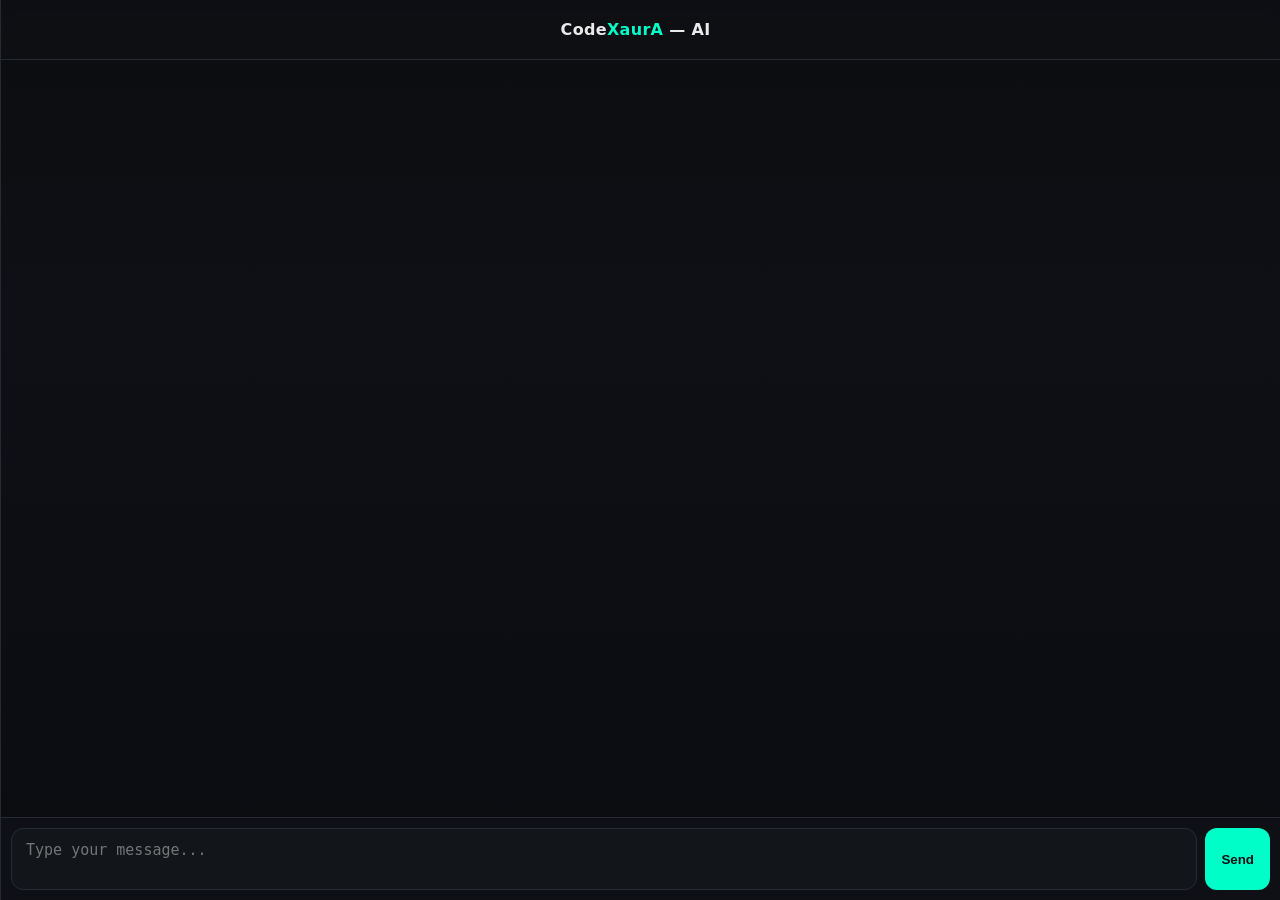
==== index.html @ 181bd686 "Add files via upload" ====
<!DOCTYPE html>
<html lang="en">
<head>
  <meta charset="UTF-8">
  <meta name="viewport" content="width=device-width, initial-scale=1.0">
  <meta name="google-site-verification" content="tPLMObaC3EgIjoJex4M1o9yWQDS1m8g8y-Wx5vYNN8E" />
  <meta name="description" content="CodeXaurA is a powerful AI chat assistant for developers. Get instant help with coding questions, debug issues, and explore new concepts with an intelligent">
  <meta name="keywords" content="AI chat, coding assistant, AI chatbot, developer tool, code help, programming questions, CodeXaurA, chatbot, AI for developers">
  <meta name="author" content="Your Name or Company Name">

  <meta property="og:title" content="CodeXaurA — The AI Coding Assistant">
  <meta property="og:description" content="Get instant help with coding questions, debug issues, and explore new concepts with an intelligent AI chatbot.">
  <meta property="og:type" content="website">
  <meta property="og:url" content="https://voltnexis.github.io/codexaura">
  <meta property="og:image" content="https://voltnexis.github.io/codexaura/social-preview.png"> <meta name="twitter:card" content="summary_large_image">
  <meta name="twitter:site" content="@yourtwitterhandle">
  <meta name="twitter:title" content="CodeXaurA — The AI Coding Assistant">
  <meta name="twitter:description" content="Get instant help with coding questions, debug issues, and explore new concepts with an intelligent AI chatbot.">
  <meta name="twitter:image" content="https://voltnexis.github.io/codexaura/social-preview.png">
  <title>CodeXaurA - AI Coder</title>
  <link rel="stylesheet" href="style.css">
  <script src="https://cdnjs.cloudflare.com/ajax/libs/highlight.js/11.9.0/highlight.min.js"></script>
  <script src="https://cdnjs.cloudflare.com/ajax/libs/highlight.js/11.9.0/languages/javascript.min.js"></script>
  <script src="https://cdnjs.cloudflare.com/ajax/libs/highlight.js/11.9.0/languages/python.min.js"></script>
  <script src="https://cdnjs.cloudflare.com/ajax/libs/highlight.js/11.9.0/languages/java.min.js"></script>
  <script src="https://cdnjs.cloudflare.com/ajax/libs/highlight.js/11.9.0/languages/cpp.min.js"></script>
  <script src="https://cdnjs.cloudflare.com/ajax/libs/highlight.js/11.9.0/languages/csharp.min.js"></script>
  <script src="https://cdnjs.cloudflare.com/ajax/libs/highlight.js/11.9.0/languages/php.min.js"></script>
  <script src="https://cdnjs.cloudflare.com/ajax/libs/highlight.js/11.9.0/languages/go.min.js"></script>
  <script src="https://cdnjs.cloudflare.com/ajax/libs/highlight.js/11.9.0/languages/rust.min.js"></script>
  <script src="https://cdnjs.cloudflare.com/ajax/libs/highlight.js/11.9.0/languages/typescript.min.js"></script>
  <script src="https://cdnjs.cloudflare.com/ajax/libs/highlight.js/11.9.0/languages/sql.min.js"></script>
  <script src="https://cdn.jsdelivr.net/npm/@supabase/supabase-js@2"></script>
</head>
<body>
  <h1 class="hidden">ameeen </h1>
<div class="container">
  <!-- Sidebar -->
  <aside class="sidebar" id="sidebar">
    <div class="top">
      <button onclick="window.newChat()">+ New Chat</button>
    </div>
    <h3>Your Chats</h3>
    <ul id="chatList"></ul>
    <div id="sidebarActions" class="sidebar-actions">
      <!-- Settings and Logout will be dynamically loaded here -->
      <div class="sidebar-footer" onclick="window.goToSettings()">
        <span>⚙️</span><span>Settings</span>
      </div>
    </div>
  </aside>

  <!-- Main -->
  <main class="main">
    <header class="header">
      <button id="menuBtn" class="menu-btn" onclick="window.toggleSidebar()">☰</button>
      <div class="brand">Code<span>XaurA</span> — AI</div>
      <div class="user-actions" id="userArea">
        <!-- User actions content will be dynamically loaded here -->
      </div>
    </header>
    <section id="chat"></section>
    <div class="input-area">
      <textarea id="userInput" placeholder="Type your message..."></textarea>
      <button class="send-btn" onclick="window.sendMessage()">Send</button>
    </div>
  </main>
</div>

<div id="overlay" onclick="window.toggleSidebar()"></div>

<!-- Auth Popup -->
<div id="authPopup">
  <div class="popup-content">
    <button class="close-btn" onclick="window.skipAuth()">✖</button>
    <div class="popup-title">Login/Sign up</div>
    <div class="auth-row">
      <button id="googleBtn" onclick="window.googleLogin()">
        <img src="https://www.gstatic.com/firebasejs/ui/2.0.0/images/auth/google.svg" alt="G">
        Sign IN with Google
      </button>
      <button id="googleBtn" onclick="window.googleLogin()">
        <img src="https://www.gstatic.com/firebasejs/ui/2.0.0/images/auth/google.svg" alt="G">
        Sign UP with Google
      </button>
    </div>
  </div>
</div>

<!-- Message Popup (for alerts/confirmations) -->
<div id="messagePopup">
    <div class="popup-content">
        <h3 id="messagePopupTitle" class="popup-title"></h3>
        <p id="messagePopupContent" style="text-align: center; color: var(--text-primary); margin-bottom: 20px;"></p>
        <div style="display: flex; justify-content: center; gap: 10px;">
            <button id="messagePopupConfirm" class="action-btn" style="display: none;">Confirm</button>
            <button id="messagePopupClose" class="ghost-btn action-btn">OK</button>
        </div>
    </div>
</div>

<script type="module">
/************ CONFIG ************/
const supabase = window.supabase.createClient(
  "https://tfmwzeiznhfbjbhfchiu.supabase.co",
  "eyJhbGciOiJIUzI1NiIsInR5cCI6IkpXVCJ9.eyJpc3MiOiJzdXBhYmFzZSIsInJlZiI6InRmbXd6ZWl6bmhmYmpiaGZjaGl1Iiwicm9sZSI6ImFub24iLCJpYXQiOjE3NTUzNjQyOTUsImV4cCI6MjA3MDk0MDI5NX0.cuYHdMjqkSMIn31oClhDh1_BhBfTXLKKX_KHqQI-3nU"
);

/************ ELEMENTS ************/
const chatEl = document.getElementById("chat");
const userInput = document.getElementById("userInput");
const authPopup = document.getElementById("authPopup");
const userArea = document.getElementById("userArea");
const menuBtn = document.getElementById("menuBtn");
const sidebar = document.getElementById("sidebar");
const chatListEl = document.getElementById("chatList");
const overlay = document.getElementById("overlay");
const messagePopup = document.getElementById("messagePopup");
const messagePopupTitle = document.getElementById("messagePopupTitle");
const messagePopupContent = document.getElementById("messagePopupContent");
const messagePopupConfirm = document.getElementById("messagePopupConfirm");
const messagePopupClose = document.getElementById("messagePopupClose");
const sidebarActionsEl = document.getElementById("sidebarActions");


/************ STATE ************/
let currentUser = null;
let currentChatId = null;
let isIncognito = false; // New state for incognito mode

/************ HELPERS ************/
// Replaces alert() with a custom modal
function showMessage(title, content, isConfirm = false) {
    messagePopupTitle.innerText = title;
    messagePopupContent.innerText = content;
    messagePopupConfirm.style.display = isConfirm ? 'block' : 'none';
    messagePopup.style.display = 'flex';

    return new Promise(resolve => {
        messagePopupConfirm.onclick = () => {
            messagePopup.style.display = 'none';
            resolve(true);
        };
        messagePopupClose.onclick = () => {
            messagePopup.style.display = 'none';
            resolve(false);
        };
    });
}

// Make functions globally accessible for onclick attributes
window.openAuthPopup = function() {
  authPopup.style.display="flex";
}

window.skipAuth = function() {
  authPopup.style.display="none";
  // Reset user area to guest state and update sidebar actions
  userArea.innerHTML = `<button class="ghost-btn" onclick="window.openAuthPopup()">Login | Signup</button>`;
  sidebarActionsEl.innerHTML = `
      <div class="sidebar-footer" onclick="window.goToSettings()">
          <span>⚙️</span><span>Settings</span>
      </div>
  `;
  menuBtn.style.display = "none";
  sidebar.classList.remove("open");
  overlay.style.display = "none";
  currentUser = null;
  currentChatId = null;
  isIncognito = false; // Reset incognito mode on guest login
  chatEl.innerHTML = ""; // Clear chat
  chatListEl.innerHTML = ""; // Clear chat list
}

window.toggleSidebar = function() {
  if (!currentUser && !isIncognito) return; // Only allow sidebar toggle if logged in or in incognito
  const open = sidebar.classList.toggle("open");
  overlay.style.display = open ? "block" : "none";
}

window.goToSettings = function() { window.location.href = "settings.html"; }

function scrollChatToBottom(){ chatEl.scrollTop = chatEl.scrollHeight; }

function addMsg(role, content){
  const d = document.createElement("div");
  d.className = `message ${role === "user" ? "user" : "ai"}`;

  if (role === 'ai' && content.includes('```')) {
    const parts = content.split('```');
    let htmlContent = '';
    
    parts.forEach((part, index) => {
      if (index % 2 === 1) {
        const lines = part.split('\n');
        const language = lines[0].trim().toLowerCase();
        const code = lines.slice(1).join('\n');
        
        const codeContainer = document.createElement('div');
        codeContainer.className = 'code-container';
        
        const header = document.createElement('div');
        header.className = 'code-header';
        header.innerHTML = `
          <span class="language-label">${language || 'text'}</span>
          <button class="copy-btn" onclick="copyCode(this)">📋 Copy</button>
        `;
        
        const pre = document.createElement('pre');
        const codeEl = document.createElement('code');
        codeEl.className = `language-${language}`;
        codeEl.textContent = code;
        
        pre.appendChild(codeEl);
        codeContainer.appendChild(header);
        codeContainer.appendChild(pre);
        
        d.appendChild(codeContainer);
        
        // Highlight the code
        hljs.highlightElement(codeEl);
      } else if (part.trim()) {
        const textDiv = document.createElement('div');
        textDiv.className = 'message-text';
        textDiv.textContent = part;
        d.appendChild(textDiv);
      }
    });
  } else {
    d.textContent = content;
  }

  chatEl.appendChild(d);
  scrollChatToBottom();
}

window.copyCode = function(btn) {
  const codeBlock = btn.closest('.code-container').querySelector('code');
  navigator.clipboard.writeText(codeBlock.textContent).then(() => {
    btn.textContent = '✅ Copied!';
    setTimeout(() => btn.innerHTML = '📋 Copy', 2000);
  });
}

/************ AUTH (EMAIL) ************/
/************ OAUTH LOGIN ************/
window.googleLogin = async function() {
  const { error } = await supabase.auth.signInWithOAuth({
    provider: "google",
    options: { redirectTo: "https://voltnexis.github.io/codexaura" }
  });
  if (error) {
    showMessage("Login Error", error.message);
  }
}

/************ SESSION / HEADER ************/
async function checkSession(){
  const { data: { session } } = await supabase.auth.getSession();
  if (session?.user){
    currentUser = session.user;
    const { data: userRow } = await supabase
      .from("users")
      .select("is_upgraded")
      .eq("id", currentUser.id)
      .single();
    const upgraded = !!userRow?.is_upgraded;

    // Update userArea with avatar and buttons
    userArea.innerHTML = `
      <button class="ghost-btn" id="incognitoToggleBtn" title="Toggle Incognito Mode">
          ${isIncognito ? '👁️ Normal' : '🤫 Incognito'} <!-- Incognito icon with text -->
      </button>
      <div class="user-avatar ${isIncognito ? 'incognito' : 'default'}" title="${currentUser.email}" id="userAvatar"></div>
      ${upgraded ? "" : "<button id='upgradeBtn'>Upgrade</button>"}
    `;

    // Update sidebar actions (Settings and Logout)
    sidebarActionsEl.innerHTML = `
        <div class="sidebar-footer" onclick="window.goToSettings()">
            <span>⚙️</span><span>Settings</span>
        </div>
        <div class="sidebar-footer" id="logoutSidebarBtn">
            <span>🚪</span><span>Logout</span>
        </div>
    `;

    // Attach event listeners
    if (!upgraded){
      document.getElementById("upgradeBtn")?.addEventListener("click", () => {
        window.location.href = "plans.html";
      });
    }
    // No need for userAvatar click listener or userMenu popup anymore for logout
    document.getElementById("logoutSidebarBtn").addEventListener("click", window.logout); // Attach logout to sidebar button
    document.getElementById("incognitoToggleBtn")?.addEventListener("click", window.toggleIncognito);


    authPopup.style.display = "none";
    menuBtn.style.display = "inline-block";
    if (!isIncognito) {
      await loadChats();
      // After loading chats, check if there are any existing chats for the user
      // If no chats exist, automatically create a new one
      if (chatListEl.children.length === 0) {
          console.log("No existing chats found. Creating a new default chat.");
          await window.newChat(true); // Pass true to indicate it's a default initial chat
      }
    } else {
      chatEl.innerHTML = '<div class="incognito-info">You are in Incognito Mode. Chats will not be saved.</div>';
    }
  } else {
    // If no session, show auth popup and login/signup button
    openAuthPopup();
    userArea.innerHTML = `<button class="ghost-btn" onclick="window.openAuthPopup()">Login | Signup</button>`; // Ensure button is there
    sidebarActionsEl.innerHTML = `
        <div class="sidebar-footer" onclick="window.goToSettings()">
            <span>⚙️</span><span>Settings</span>
        </div>
    `; // Remove logout button if not logged in
    menuBtn.style.display = "none";
    currentUser = null;
    currentChatId = null;
    sidebar.classList.remove("open");
    overlay.style.display = "none";
    isIncognito = false; // Ensure incognito is off when logged out
    chatEl.innerHTML = ""; // Clear chat
    chatListEl.innerHTML = ""; // Clear chat list
  }
}

// User Menu Popup (not needed for logout anymore, kept empty)
// window.toggleUserMenu is no longer needed.

// Logout function (made global)
window.logout = async function() {
    const { error } = await supabase.auth.signOut();
    if (error) {
        showMessage("Logout Error", error.message);
    } else {
        showMessage("Logged Out", "You have been successfully logged out.");
        // Re-check session to update UI to logged-out state
        checkSession();
    }
}

// Toggle Incognito Mode (made global)
window.toggleIncognito = async function() {
    if (!currentUser) {
        await console.log("Login Required", "Please login to use Incognito Mode.");
        return;
    }
    isIncognito = !isIncognito;
    checkSession(); // Re-render header and chat area based on new incognito state
    if (isIncognito) {
        showMessage("Incognito Mode", "You are now in Incognito Mode. Your chats will not be saved.");
        currentChatId = null; // Ensure no chat is selected in incognito
        chatEl.innerHTML = '<div class="incognito-info">You are in Incognito Mode. Chats will not be saved.</div>';
    } else {
        showMessage("Incognito Mode Off", "You are no longer in Incognito Mode. Your chats will be saved if you create a new one or load an existing chat.");
        chatEl.innerHTML = ""; // Clear existing incognito message
        loadChats(); // Reload chats when exiting incognito
        // If exiting incognito and no current chat, create one (only if user has no chats at all)
        if (currentUser && chatListEl.children.length === 0) {
            await window.newChat(true);
        }
    }
}

/************ CHATS ************/
// Added an optional 'isDefaultChat' parameter to handle initial chat creation
window.newChat = async function(isDefaultChat = false) {
  if (!currentUser) {
    await showMessage("Login Required", "Please login to create and save chats.");
    return;
  }
  if (isIncognito && !isDefaultChat) { // Only prevent if not a default chat and in incognito
      await showMessage("Incognito Mode Active", "You cannot create new saved chats in Incognito Mode. Switch to normal mode to save chats.");
      return;
  }
  // Create chat with a generic title initially
  const { data, error } = await supabase
    .from("chats")
    .insert([{ user_id: currentUser.id, title: "New Chat", messages: [] }])
    .select();
  if (!error) {
    currentChatId = data[0].id;
    chatEl.innerHTML = "";
    await loadChats(); // Reload to show new chat
    await loadChat(currentChatId); // Load the newly created chat
  } else {
    showMessage("Error", "Failed to create new chat: " + error.message);
  }
}

async function loadChats() {
  if (!currentUser) return;
  const { data, error } = await supabase
    .from("chats")
    .select("id, title, created_at")
    .eq("user_id", currentUser.id)
    .order("created_at", { ascending: false });
  if (error) {
    showMessage("Error", "Failed to load chats: " + error.message);
    return;
  }
  chatListEl.innerHTML = "";
  data.forEach(c => {
    const li = document.createElement("li");
    const chatTitleSpan = document.createElement("span");
    chatTitleSpan.className = "chat-title";
    chatTitleSpan.textContent = c.title;
    chatTitleSpan.onclick = () => window.loadChat(c.id); // Use window.loadChat

    const deleteBtn = document.createElement("button");
    deleteBtn.className = "delete-chat-btn";
    deleteBtn.innerHTML = "🗑️"; // Trash can emoji for deletion
    deleteBtn.title = "Delete Chat";
    deleteBtn.onclick = (event) => {
        event.stopPropagation(); // Prevent loading chat when clicking delete
        window.deleteChat(c.id, c.title); // Use window.deleteChat
    };

    li.appendChild(chatTitleSpan);
    li.appendChild(deleteBtn);
    chatListEl.appendChild(li);
  });
}

window.loadChat = async function(chatId) { // Made global
  if (isIncognito) {
      showMessage("Incognito Mode Active", "You cannot load saved chats in Incognito Mode. Switch to normal mode.");
      return;
  }
  const { data, error } = await supabase
    .from("chats")
    .select("messages, title")
    .eq("id", chatId)
    .single();
  if (error) {
    showMessage("Error", "Failed to load chat: " + error.message);
    return;
  }
  currentChatId = chatId;
  chatEl.innerHTML = "";
  (data.messages || []).forEach(msg => addMsg(msg.role, msg.content));
}

window.deleteChat = async function(chatId, chatTitle) { // Made global
    const confirmed = await showMessage(
        "Delete Chat",
        `Are you sure you want to delete "${chatTitle}"? This cannot be undone.`, 
        true
    );
    if (!confirmed) {
        return;
    }

    const { error } = await supabase
        .from("chats")
        .delete()
        .eq("id", chatId);

    if (!error) {
        showMessage("Chat Deleted", `"${chatTitle}" has been deleted.`);
        currentChatId = null; // Deselect current chat if it was deleted
        chatEl.innerHTML = ""; // Clear chat area
        loadChats(); // Reload the chat list
    } else {
        showMessage("Error", "Failed to delete chat: " + error.message);
    }
}

// Function to generate a chat title using the LLM
async function generateChatTitle(firstMessage) {
    let chatHistory = [];
    chatHistory.push({ role: "user", parts: [{ text: `Generate a very concise (3-7 words) and descriptive title for a chat conversation starting with: "${firstMessage}". Only return the title, no other text.` }] });
    const payload = { contents: chatHistory };
    const apiKey = ""; // Canvas will provide this

    const apiUrl = `https://generativelanguage.googleapis.com/v1beta/models/gemini-2.5-flash-preview-05-20:generateContent?key=${apiKey}`;

    let retryCount = 0;
    const maxRetries = 3;
    const baseDelay = 1000; // 1 second

    while (retryCount < maxRetries) {
        try {
            const response = await fetch(apiUrl, {
                method: 'POST',
                headers: { 'Content-Type': 'application/json' },
                body: JSON.stringify(payload)
            });

            if (!response.ok) {
                if (response.status === 429 && retryCount < maxRetries - 1) {
                    const delay = baseDelay * Math.pow(2, retryCount);
                    console.log(`Rate limit hit. Retrying in ${delay}ms...`);
                    await new Promise(res => setTimeout(res, delay));
                    retryCount++;
                    continue;
                }
                throw new Error(`API error: ${response.status} ${response.statusText}`);
            }

            const result = await response.json();
            if (result.candidates && result.candidates.length > 0 &&
                result.candidates[0].content && result.candidates[0].content.parts &&
                result.candidates[0].content.parts.length > 0) {
                const title = result.candidates[0].content.parts[0].text.trim();
                // Basic clean-up for common LLM title formatting (e.g., removing quotes)
                return title.replace(/^["']|["']$/g, '');
            } else {
                throw new Error("Invalid API response structure for title generation.");
            }
        } catch (error) {
            console.error("Error during title generation API call:", error);
            if (retryCount < maxRetries - 1) {
                const delay = baseDelay * Math.pow(2, retryCount);
                console.log(`Retrying after error in ${delay}ms...`);
                await new Promise(res => setTimeout(res, delay));
                retryCount++;
            } else {
                throw error; // Re-throw if max retries reached
            }
        }
    }
    throw new Error("Max retries reached for title generation.");
}


/************ SENDING ************/
userInput.addEventListener("keydown", (e)=>{
  if(e.key==="Enter" && !e.shiftKey){
    e.preventDefault();
    window.sendMessage(); // Call global function
  }
});

window.sendMessage = async function() { // Made global
  const message = userInput.value.trim();
  if (!message) return;
  addMsg("user", message);
  userInput.value = "";
  const aiDiv = document.createElement("div");
  aiDiv.classList.add("message", "ai");
  aiDiv.innerText = "Thinking...";
  chatEl.appendChild(aiDiv);
  chatEl.scrollTop = chatEl.scrollHeight;

  try {
    const res = await fetch("https://ai-coder-backend.onrender.com/chat", {
      method: "POST",
      headers: { 
        "Content-Type": "application/json",
        "Accept": "application/json"
      },
      mode: 'cors',
      body: JSON.stringify({ message }),
    });
    
    if (!res.ok) {
      throw new Error(`HTTP error! status: ${res.status}`);
    }
    
    const data = await res.json();
    const reply = data.reply || "Error: No reply received.";

    // Clear the thinking message and use the improved addMsg function
    aiDiv.remove();
    addMsg("ai", reply);

    // Save chat only if not in incognito mode and logged in and a chat is selected
    if (currentUser && currentChatId && !isIncognito) {
      let { data: chatRow, error: fetchError } = await supabase
        .from("chats")
        .select("messages, title") // Also select title to check if it's "New Chat"
        .eq("id", currentChatId)
        .single();

      if (fetchError) {
        console.error("Error fetching chat for update:", fetchError.message);
        showMessage("Save Error", "Failed to save chat history: " + fetchError.message);
        return;
      }

      const messages = chatRow?.messages || [];
      // Check if it's the first message and the title is still generic
      const isFirstMessageInNewChat = (messages.length === 0 && chatRow.title === "New Chat");

      messages.push({ role: "user", content: message });
      messages.push({ role: "ai", content: reply });

      // Prepare update payload
      let updatePayload = { messages };

      // If it's the first message in a new chat, generate a title
      if (isFirstMessageInNewChat) {
          try {
              const generatedTitle = await generateChatTitle(message);
              updatePayload.title = generatedTitle;
              console.log("Generated chat title:", generatedTitle);
          } catch (titleError) {
              console.error("Error generating chat title:", titleError);
              showMessage("Title Error", "Failed to generate chat title. Defaulting to 'New Chat'.");
              // If title generation fails, it will keep "New Chat"
          }
      }

      const { error: updateError } = await supabase.from("chats").update(updatePayload).eq("id", currentChatId);
      if (updateError) {
        console.error("Error updating chat:", updateError.message);
        showMessage("Save Error", "Failed to save chat history: " + updateError.message);
      } else if (isFirstMessageInNewChat) {
          // If title was generated, refresh the chat list in the sidebar to show the new title
          loadChats();
      }
    } else if (isIncognito) {
        console.log("Not saving chat in Incognito Mode.");
    } else if (!currentUser) {
        console.log("Not saving chat: User not logged in.");
    } else if (!currentChatId) {
        console.log("Not saving chat: No chat selected.");
    }
  } catch (error) {
    aiDiv.innerText = "Error: Could not connect to AI service. Please make sure you're running the app on a server.";
    console.error("AI service error:", error);
    
    if (error.message.includes('CORS') || error.message.includes('Failed to fetch')) {
      showMessage("Connection Error", "CORS error detected. Please run server.bat to start the local server.");
    } else {
      showMessage("AI Service Error", "Could not connect to the AI service. Please try again later.");
    }
  }
  scrollChatToBottom();
}

/************ INIT ************/
checkSession();
</script>
</body>
</html>
---- style.css ----
:root {
    --bg-primary: #0e0f12;
    --bg-secondary: #16181d;
    --text-primary: #eaeaea;
    --text-secondary: #9aa4af;
    --accent: #00ffc8;
    --accent-hover: #00d7aa;
    --border: #262b33;
    --shadow: rgba(0, 0, 0, .45);
    --danger: #ff4d4f;
}

* {
    box-sizing: border-box
}

html,
body {
    height: 100%
}

body {
    margin: 0;
    font-family: Inter, system-ui, -apple-system, Segoe UI, Roboto, Arial, sans-serif;
    background: linear-gradient(180deg, #0c0d10, #0e1015 35%, #0b0c10 100%);
    color: var(--text-primary);
    overflow: hidden;
    -webkit-font-smoothing: antialiased;
    -moz-osx-font-smoothing: grayscale;
    -webkit-text-size-adjust: 100%;
}

.container {
    display: flex;
    height: 100%
}

/* Sidebar */
.sidebar {
    width: 0;
    background: var(--bg-secondary);
    border-right: 1px solid var(--border);
    transition: width .25s ease;
    overflow: hidden;
    display: flex;
    flex-direction: column;
    min-width: 0;
    z-index: 10;
}

.hidden {
    position: absolute;
    width: 1px;
    height: 1px;
    padding: 0;
    margin: -1px;
    overflow: hidden;
    clip: rect(0, 0, 0, 0);
    white-space: nowrap;
    border: 0;
}

.sidebar.open {
    width: 280px
}

.sidebar .top {
    padding: 16px;
    border-bottom: 1px solid var(--border);
}

.sidebar .top button {
    width: 100%;
    padding: 10px 12px;
    background: var(--accent);
    color: #041013;
    border: none;
    border-radius: 10px;
    font-weight: 700;
    cursor: pointer;
}

.sidebar .top button:hover {
    background: var(--accent-hover)
}

.sidebar h3 {
    margin: 12px 16px 6px;
    color: var(--text-secondary);
    font-size: 12px;
    letter-spacing: .12em;
    text-transform: uppercase;
}

#chatList {
    list-style: none;
    margin: 0;
    padding: 0 8px 16px;
    overflow: auto;
    flex: 1;
}

#chatList li {
    display: flex;
    justify-content: space-between;
    align-items: center;
    padding: 10px 12px;
    margin: 6px 8px;
    border: 1px solid var(--border);
    border-radius: 10px;
    cursor: pointer;
    transition: background .15s ease, border-color .2s ease;
    white-space: nowrap;
    overflow: hidden;
    text-overflow: ellipsis;
}

#chatList li:hover {
    background: #1e222b;
    border-color: #2f3641
}

#chatList li .chat-title {
    flex-grow: 1;
    overflow: hidden;
    text-overflow: ellipsis;
    white-space: nowrap;
}

#chatList li .delete-chat-btn {
    margin-left: 10px;
    background: none;
    border: none;
    color: var(--text-secondary);
    font-size: 16px;
    cursor: pointer;
    padding: 2px 5px;
    border-radius: 5px;
    transition: color 0.2s ease, background 0.2s ease;
}

#chatList li .delete-chat-btn:hover {
    color: var(--danger);
    background: rgba(255, 77, 79, 0.2);
}

.sidebar-actions {
    border-top: 1px solid var(--border);
    padding: 14px 16px;
    display: flex;
    flex-direction: column;
    /* Stack settings and logout vertically */
    gap: 8px;
}

.sidebar-footer {
    /* Used for individual items within sidebar-actions */
    display: flex;
    align-items: center;
    gap: 10px;
    cursor: pointer;
    padding: 8px 0;
    /* Add some padding for click area */
}

.sidebar-footer:hover {
    background: #1c2027;
    border-radius: 8px;
}

/* Main */
.main {
    flex: 1;
    display: flex;
    flex-direction: column;
    min-width: 0
}

.header {
    height: 60px;
    display: flex;
    align-items: center;
    gap: 10px;
    padding: 0 14px;
    border-bottom: 1px solid var(--border);
    background: rgba(15, 17, 22, .6);
    backdrop-filter: blur(6px);
}

.menu-btn {
    display: none;
    font-size: 22px;
    line-height: 1;
    cursor: pointer;
    padding: 8px 10px;
    border-radius: 8px;
    border: 1px solid var(--border);
    background: #12151a;
}

.menu-btn:active {
    transform: scale(.98)
}

.brand {
    flex: 1;
    text-align: center;
    font-weight: 800;
    letter-spacing: .02em
}

.brand span {
    color: var(--accent)
}

.user-actions {
    display: flex;
    align-items: center;
    gap: 10px;
    position: relative;
}

.user-actions button {
    background: var(--accent);
    color: #041013;
    border: none;
    border-radius: 10px;
    padding: 8px 12px;
    font-weight: 800;
    cursor: pointer;
}

.user-actions button:hover {
    background: var(--accent-hover)
}

.user-avatar {
    width: 28px;
    height: 28px;
    border-radius: 50%;
    border: 1px solid var(--border);
    background-size: cover;
    /* Ensure image covers the area */
    background-position: center;
    /* Center the image */
    cursor: pointer;
}

.user-avatar.default {
    background-color: #fff;
    /* Default white avatar */
}

.user-avatar.incognito {
    background-image: url('https://upload.wikimedia.org/wikipedia/commons/e/ee/Incognito_icon.png');
    /* Incognito icon */
}

.ghost-btn {
    background: #151922;
    border: 1px solid var(--border);
    color: var(--text-primary)
}

.ghost-btn:hover {
    border-color: #394354
}

/* User Menu Popup (removed for logout, but kept for future use if needed) */
#userMenu {
    display: none;
    /* This element is now intentionally hidden */
}

/* Chat */
#chat {
    flex: 1;
    overflow: auto;
    padding: 18px 18px 24px;
    display: flex;
    flex-direction: column;
    gap: 14px;
}

.message {
    max-width: min(82%, 720px);
    padding: 12px 14px;
    border-radius: 16px;
    box-shadow: 0 2px 6px var(--shadow);
    line-height: 1.5;
    word-wrap: break-word;
    white-space: pre-wrap;
}

.message.user {
    align-self: flex-end;
    background: var(--accent);
    color: #041013;
}

.message.ai {
    align-self: flex-start;
    background: #151922;
    border: 1px solid var(--border);
}

.incognito-info {
    text-align: center;
    color: var(--text-secondary);
    font-size: 0.9em;
    padding: 10px;
    background: #2a303d;
    border-radius: 8px;
    margin: 10px auto;
    max-width: 90%;
}


.input-area {
    border-top: 1px solid var(--border);
    padding: 10px;
    display: flex;
    gap: 8px;
    background: #0e1015;
}

textarea {
    flex: 1;
    border: 1px solid var(--border);
    border-radius: 12px;
    background: #12151a;
    color: var(--text-primary);
    padding: 12px 14px;
    font-size: 15px;
    resize: none;
    min-height: 22px;
    max-height: 160px;
    overflow: auto;
}

.send-btn {
    padding: 12px 16px;
    border: none;
    border-radius: 12px;
    background: var(--accent);
    color: #041013;
    font-weight: 900;
    cursor: pointer;
}

.send-btn:hover {
    background: var(--accent-hover)
}

/* Overlay for sidebar on mobile */
#overlay {
    position: fixed;
    inset: 0;
    background: rgba(0, 0, 0, .5);
    display: none;
    z-index: 6;
}

/* Auth Popup */
#authPopup,
#messagePopup {
    position: fixed;
    inset: 0;
    display: none;
    align-items: center;
    justify-content: center;
    background: rgba(0, 0, 0, .6);
    z-index: 20;
}

.popup-content {
    width: 320px;
    background: #12151a;
    border: 1px solid var(--border);
    border-radius: 14px;
    box-shadow: 0 12px 40px rgba(0, 0, 0, .6);
    padding: 18px 16px 16px;
    position: relative;
    animation: pop .15s ease;
}

@keyframes pop {
    from {
        transform: scale(.98);
        opacity: .7
    }

    to {
        transform: scale(1);
        opacity: 1
    }
}

.popup-title {
    margin: 8px 0 12px;
    text-align: center;
    font-weight: 800;
    color: var(--accent)
}

.close-btn {
    position: absolute;
    top: 8px;
    right: 8px;
    border: none;
    background: transparent;
    color: var(--text-secondary);
    font-size: 14px;
    padding: 2px 6px;
    border-radius: 6px;
    cursor: pointer;
}

.auth-row {
    display: flex;
    flex-direction: column;
    gap: 8px
}

.auth-input {
    width: 100%;
    padding: 11px 12px;
    border: 1px solid var(--border);
    border-radius: 10px;
    background: #0f131a;
    color: var(--text-primary)
}

.action-btn {
    width: 100%;
    padding: 11px 12px;
    border: none;
    border-radius: 10px;
    background: var(--accent);
    color: #041013;
    font-weight: 900;
    cursor: pointer;
    margin-top: 6px;
}

#googleBtn {
    width: 100%;
    padding: 10px 12px;
    border: 1px solid #e6e6e6;
    border-radius: 10px;
    background: #fff;
    color: #111;
    font-weight: 800;
    cursor: pointer;
    display: flex;
    align-items: center;
    justify-content: center;
    gap: 8px;
    margin-top: 8px;
}

#googleBtn img {
    width: 18px;
    height: 18px
}

/* Payment page */
.payment-box {
    background-color: #1e293b;
    padding: 2rem;
    border-radius: 1rem;
    box-shadow: 0 10px 15px -3px rgba(0, 0, 0, 0.1), 0 4px 6px -2px rgba(0, 0, 0, 0.05);
    max-width: 500px;
    width: 100%;
    border: 1px solid #334155;
}

.payment-box h2 {
    font-size: 1.875rem;
    font-weight: 700;
    color: #60a5fa;
    margin-bottom: 2rem;
    text-align: center;
}

.option {
    background-color: #334155;
    padding: 1.25rem;
    border-radius: 0.75rem;
    margin-bottom: 1.5rem;
    cursor: pointer;
    transition: all 0.3s ease-in-out;
}

.option:hover {
    transform: scale(1.02);
    box-shadow: 0 0 15px rgba(96, 165, 250, 0.3);
}

.option-header {
    display: flex;
    align-items: center;
    gap: 1rem;
}

.option-header input[type="radio"] {
    -webkit-appearance: none;
    appearance: none;
    background-color: #4b5563;
    margin: 0;
    font: inherit;
    color: currentColor;
    width: 1.15em;
    height: 1.15em;
    border: 0.15em solid currentColor;
    border-radius: 50%;
    transform: translateY(-0.075em);
    display: grid;
    place-content: center;
}

.option-header input[type="radio"]::before {
    content: "";
    width: 0.65em;
    height: 0.65em;
    border-radius: 50%;
    transform: scale(0);
    transition: 120ms transform ease-in-out;
    box-shadow: inset 1em 1em #60a5fa;
}

.option-header input[type="radio"]:checked::before {
    transform: scale(1);
}

.option-header .head {
    font-size: 1.25rem;
    font-weight: 600;
    color: #93c5fd;
}

.option-content {
    margin-top: 1.25rem;
    padding-left: 2.25rem;
}

.option-content.hidden {
    display: none;
}

.option-content label {
    color: #d1d5db;
    font-size: 0.875rem;
    margin-bottom: 0.5rem;
    display: block;
}

.option-content input {
    width: 100%;
    padding: 0.75rem;
    margin-bottom: 1rem;
    border-radius: 0.375rem;
    background-color: #1e293b;
    color: #f8fafc;
    border: 1px solid #4b5563;
}

.option-content input:focus {
    outline: none;
    border-color: #60a5fa;
}

.option-content button {
    width: 100%;
    background-color: #2563eb;
    color: #ffffff;
    font-weight: 700;
    padding: 0.75rem 1.5rem;
    border-radius: 0.5rem;
    transition: background-color 0.3s;
}

.option-content button:hover {
    background-color: #1d4ed8;
}

.qr-box {
    margin-top: 1.5rem;
    text-align: center;
}

.qr-box p {
    color: #d1d5db;
    margin-bottom: 0.75rem;
}

.qr-box img {
    width: 9rem;
    height: 9rem;
    background-color: #ffffff;
    padding: 0.5rem;
    border-radius: 0.5rem;
    box-shadow: 0 4px 6px -1px rgba(0, 0, 0, 0.1), 0 2px 4px -1px rgba(0, 0, 0, 0.06);
    margin: 0 auto;
    border: 1px solid #9ca3af;
}

/* Plans page */
.plans-container {
    max-width: 1000px;
    padding: 40px 20px;
    width: 100%;
}

.plans-container h1 {
    text-align: center;
    margin-bottom: 30px;
    color: #38bdf8;
}

.plans {
    display: flex;
    gap: 20px;
    justify-content: center;
    flex-wrap: wrap;
}

.plan {
    flex: 1 1 300px;
    background: #1e293b;
    border-radius: 12px;
    padding: 25px;
    text-align: center;
    box-shadow: 0 4px 10px rgba(0, 0, 0, 0.3);
    display: flex;
    flex-direction: column;
    justify-content: space-between;
}

.plan h2 {
    margin: 0 0 10px;
    color: #facc15;
    font-size: 22px;
}

.price {
    font-size: 26px;
    font-weight: bold;
    margin: 10px 0 15px;
}

.features {
    list-style: none;
    padding: 0;
    margin: 20px 0;
    text-align: left;
    font-size: 15px;
}

.features li {
    margin: 8px 0;
    padding-left: 20px;
    position: relative;
}

.features li::before {
    content: "✔";
    position: absolute;
    left: 0;
    color: #38bdf8;
    font-weight: bold;
}

.plan button {
    padding: 12px 20px;
    border: none;
    border-radius: 6px;
    background: #38bdf8;
    color: #0f172a;
    font-size: 16px;
    font-weight: bold;
    cursor: pointer;
    transition: background 0.2s;
    margin-top: auto;
}

.plan button:hover {
    background: #0ea5e9;
}

/* Code Container Styling */
.code-container {
    margin: 12px 0;
    border-radius: 8px;
    overflow: hidden;
    border: 1px solid var(--border);
    background: #1e1e1e;
}

.code-header {
    display: flex;
    justify-content: space-between;
    align-items: center;
    padding: 8px 12px;
    background: #2d2d30;
    border-bottom: 1px solid #3e3e42;
    font-size: 12px;
}

.language-label {
    color: #cccccc;
    font-weight: 600;
    text-transform: uppercase;
    letter-spacing: 0.5px;
}

.copy-btn {
    background: #0e639c;
    color: white;
    border: none;
    padding: 4px 8px;
    border-radius: 4px;
    cursor: pointer;
    font-size: 11px;
    transition: background 0.2s;
}

.copy-btn:hover {
    background: #1177bb;
}

.message-text {
    margin: 8px 0;
    line-height: 1.6;
}

/* VSCode Dark Theme Syntax Highlighting */
pre {
    margin: 0;
    background: #1e1e1e !important;
    overflow-x: auto;
}

pre code {
    display: block;
    padding: 16px;
    background: #1e1e1e !important;
    color: #d4d4d4;
    font-family: 'Consolas', 'Monaco', 'Courier New', monospace;
    font-size: 14px;
    line-height: 1.4;
    overflow-x: auto;
}

/* Base colors */
.hljs {
    color: #d4d4d4;
    background: #1e1e1e;
}

/* Comments */
.hljs-comment,
.hljs-quote {
    color: #6a9955;
    font-style: italic;
}

/* Keywords */
.hljs-keyword,
.hljs-selector-tag,
.hljs-literal,
.hljs-section,
.hljs-link {
    color: #569cd6;
}

/* Strings */
.hljs-string,
.hljs-subst {
    color: #ce9178;
}

/* Numbers */
.hljs-number,
.hljs-regexp,
.hljs-addition {
    color: #b5cea8;
}

/* Functions */
.hljs-function .hljs-title,
.hljs-title.function_,
.hljs-built_in {
    color: #dcdcaa;
}

/* Variables and attributes */
.hljs-variable,
.hljs-template-variable,
.hljs-attr,
.hljs-attribute {
    color: #9cdcfe;
}

/* Types and classes */
.hljs-type,
.hljs-class .hljs-title,
.hljs-title.class_ {
    color: #4ec9b0;
}

/* Operators and punctuation */
.hljs-operator,
.hljs-punctuation {
    color: #d4d4d4;
}

/* Meta and preprocessor */
.hljs-meta,
.hljs-meta .hljs-keyword {
    color: #569cd6;
}

.hljs-meta .hljs-string {
    color: #ce9178;
}

/* Deletion */
.hljs-deletion {
    color: #f44747;
}

/* Language-specific colors */

/* JavaScript/TypeScript */
.language-javascript .hljs-title.function_,
.language-typescript .hljs-title.function_,
.language-js .hljs-title.function_,
.language-ts .hljs-title.function_ {
    color: #dcdcaa;
}

.language-javascript .hljs-variable.language_,
.language-typescript .hljs-variable.language_,
.language-js .hljs-variable.language_,
.language-ts .hljs-variable.language_ {
    color: #569cd6;
}

/* Python */
.language-python .hljs-built_in {
    color: #569cd6;
}

.language-python .hljs-decorator,
.language-python .hljs-meta {
    color: #dcdcaa;
}

/* Java */
.language-java .hljs-annotation {
    color: #dcdcaa;
}

.language-java .hljs-class .hljs-title {
    color: #4ec9b0;
}

/* C/C++ */
.language-c .hljs-meta .hljs-string,
.language-cpp .hljs-meta .hljs-string {
    color: #ce9178;
}

/* CSS */
.language-css .hljs-selector-class,
.language-css .hljs-selector-id {
    color: #d7ba7d;
}

.language-css .hljs-property {
    color: #9cdcfe;
}

.language-css .hljs-value,
.language-css .hljs-number {
    color: #ce9178;
}

/* HTML */
.language-html .hljs-tag {
    color: #808080;
}

.language-html .hljs-name {
    color: #569cd6;
}

.language-html .hljs-attr {
    color: #9cdcfe;
}

/* SQL */
.language-sql .hljs-keyword {
    color: #569cd6;
}

.language-sql .hljs-built_in {
    color: #4ec9b0;
}

/* JSON */
.language-json .hljs-attr {
    color: #9cdcfe;
}

.language-json .hljs-string {
    color: #ce9178;
}

/* Markdown */
.language-markdown .hljs-section {
    color: #569cd6;
    font-weight: bold;
}

.language-markdown .hljs-emphasis {
    color: #d4d4d4;
    font-style: italic;
}

.language-markdown .hljs-strong {
    color: #d4d4d4;
    font-weight: bold;
}

.language-markdown .hljs-code {
    color: #ce9178;
}

/* Bash/Shell */
.language-bash .hljs-built_in,
.language-shell .hljs-built_in {
    color: #dcdcaa;
}

.language-bash .hljs-variable,
.language-shell .hljs-variable {
    color: #9cdcfe;
}


/* Mobile Responsive Styles */
@media (max-width: 820px) {
    .menu-btn {
        display: inline-block;
    }

    .brand {
        font-size: 16px;
    }

    .sidebar.open {
        width: min(88vw, 300px);
    }

    .message {
        max-width: 92%;
    }

    .header {
        padding: 0 12px;
    }

    .user-actions {
        gap: 8px;
    }

    .user-actions button {
        padding: 6px 10px;
        font-size: 14px;
    }

    .code-header {
        padding: 6px 10px;
        font-size: 11px;
    }

    .copy-btn {
        padding: 3px 6px;
        font-size: 10px;
    }

    pre code {
        font-size: 13px;
        padding: 12px;
    }
}

@media (max-width: 768px) {
    .plans {
        flex-direction: column;
        align-items: center;
    }

    .container {
        height: 100vh;
        height: 100dvh; /* Dynamic viewport height for mobile */
    }

    .header {
        height: 50px;
        padding: 0 10px;
    }

    .brand {
        font-size: 15px;
    }

    #chat {
        padding: 12px;
        gap: 12px;
    }

    .message {
        max-width: 95%;
        padding: 10px 12px;
        font-size: 15px;
    }

    .input-area {
        padding: 8px;
        gap: 6px;
    }

    textarea {
        padding: 10px 12px;
        font-size: 16px; /* Prevents zoom on iOS */
        border-radius: 10px;
    }

    .send-btn {
        padding: 10px 14px;
        border-radius: 10px;
        font-size: 14px;
    }

    .popup-content {
        width: 90%;
        max-width: 320px;
        margin: 0 20px;
    }

    .code-container {
        margin: 8px 0;
    }

    .language-label {
        font-size: 11px;
    }

    pre code {
        font-size: 12px;
        padding: 10px;
        line-height: 1.3;
    }
}

@media (max-width: 480px) {
    .header {
        height: 45px;
        padding: 0 8px;
    }

    .brand {
        font-size: 14px;
    }

    .menu-btn {
        font-size: 18px;
        padding: 6px 8px;
    }

    #chat {
        padding: 8px;
        gap: 10px;
    }

    .message {
        padding: 8px 10px;
        font-size: 14px;
        border-radius: 12px;
    }

    .input-area {
        padding: 6px;
    }

    textarea {
        padding: 8px 10px;
        min-height: 20px;
        max-height: 120px;
    }

    .send-btn {
        padding: 8px 12px;
        font-size: 13px;
    }

    .sidebar.open {
        width: min(92vw, 280px);
    }

    .sidebar .top {
        padding: 12px;
    }

    .sidebar .top button {
        padding: 8px 10px;
        font-size: 14px;
    }

    #chatList li {
        padding: 8px 10px;
        margin: 4px 6px;
        font-size: 14px;
    }

    .code-header {
        padding: 4px 8px;
        font-size: 10px;
    }

    .copy-btn {
        padding: 2px 4px;
        font-size: 9px;
    }

    pre code {
        font-size: 11px;
        padding: 8px;
    }
}

/* Landscape orientation on mobile */
@media (max-height: 500px) and (orientation: landscape) {
    .header {
        height: 40px;
    }

    #chat {
        padding: 6px;
    }

    .input-area {
        padding: 4px;
    }

    textarea {
        max-height: 80px;
    }
}

/* Touch-friendly improvements */
@media (hover: none) and (pointer: coarse) {
    .copy-btn,
    .send-btn,
    .menu-btn,
    .sidebar .top button {
        min-height: 44px; /* iOS recommended touch target */
    }

    #chatList li {
        min-height: 44px;
        display: flex;
        align-items: center;
    }

    .user-actions button {
        min-height: 40px;
    }
}
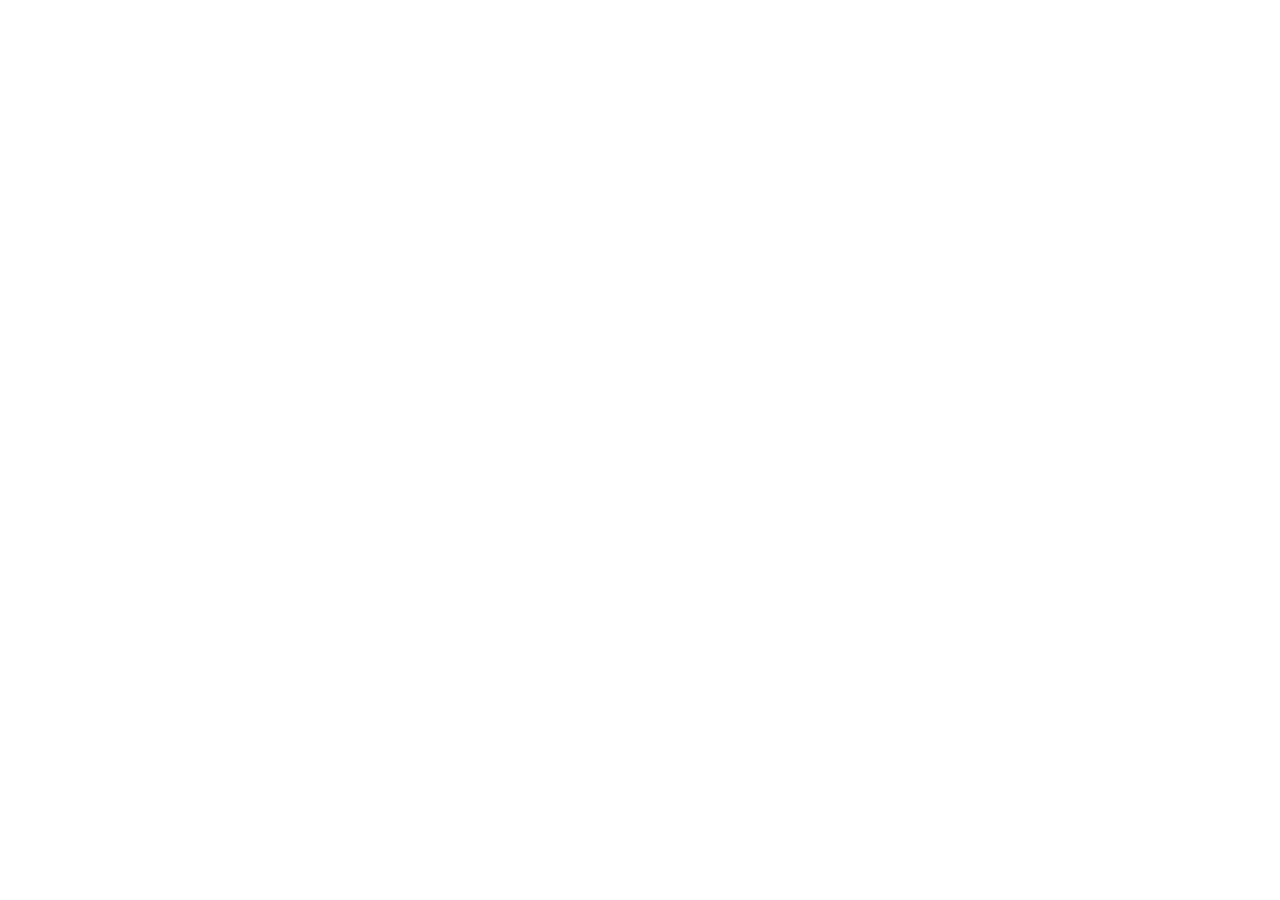
==== commit 27ce636a: "Create index.html" ====
--- a/index.html
+++ b/index.html
@@ -4,639 +4,41 @@
   <meta charset="UTF-8">
   <meta name="viewport" content="width=device-width, initial-scale=1.0">
   <meta name="google-site-verification" content="tPLMObaC3EgIjoJex4M1o9yWQDS1m8g8y-Wx5vYNN8E" />
+
+  <title>CodeXaurA - AI Coder by VoltNexis</title>
+  
   <meta name="description" content="CodeXaurA is a powerful AI chat assistant for developers. Get instant help with coding questions, debug issues, and explore new concepts with an intelligent">
   <meta name="keywords" content="AI chat, coding assistant, AI chatbot, developer tool, code help, programming questions, CodeXaurA, chatbot, AI for developers">
-  <meta name="author" content="Your Name or Company Name">
+  <meta name="author" content="voltnexis">
 
   <meta property="og:title" content="CodeXaurA — The AI Coding Assistant">
   <meta property="og:description" content="Get instant help with coding questions, debug issues, and explore new concepts with an intelligent AI chatbot.">
   <meta property="og:type" content="website">
-  <meta property="og:url" content="https://voltnexis.github.io/codexaura">
-  <meta property="og:image" content="https://voltnexis.github.io/codexaura/social-preview.png"> <meta name="twitter:card" content="summary_large_image">
+  <meta property="og:url" content="https://codexaura.vercel.app">
+  <meta property="og:image" content="https://codexaura.vercel.app/img/codexaura.webp"> <meta name="twitter:card" content="summary_large_image">
+  
   <meta name="twitter:site" content="@yourtwitterhandle">
   <meta name="twitter:title" content="CodeXaurA — The AI Coding Assistant">
   <meta name="twitter:description" content="Get instant help with coding questions, debug issues, and explore new concepts with an intelligent AI chatbot.">
-  <meta name="twitter:image" content="https://voltnexis.github.io/codexaura/social-preview.png">
-  <title>CodeXaurA - AI Coder</title>
-  <link rel="stylesheet" href="style.css">
-  <script src="https://cdnjs.cloudflare.com/ajax/libs/highlight.js/11.9.0/highlight.min.js"></script>
-  <script src="https://cdnjs.cloudflare.com/ajax/libs/highlight.js/11.9.0/languages/javascript.min.js"></script>
-  <script src="https://cdnjs.cloudflare.com/ajax/libs/highlight.js/11.9.0/languages/python.min.js"></script>
-  <script src="https://cdnjs.cloudflare.com/ajax/libs/highlight.js/11.9.0/languages/java.min.js"></script>
-  <script src="https://cdnjs.cloudflare.com/ajax/libs/highlight.js/11.9.0/languages/cpp.min.js"></script>
-  <script src="https://cdnjs.cloudflare.com/ajax/libs/highlight.js/11.9.0/languages/csharp.min.js"></script>
-  <script src="https://cdnjs.cloudflare.com/ajax/libs/highlight.js/11.9.0/languages/php.min.js"></script>
-  <script src="https://cdnjs.cloudflare.com/ajax/libs/highlight.js/11.9.0/languages/go.min.js"></script>
-  <script src="https://cdnjs.cloudflare.com/ajax/libs/highlight.js/11.9.0/languages/rust.min.js"></script>
-  <script src="https://cdnjs.cloudflare.com/ajax/libs/highlight.js/11.9.0/languages/typescript.min.js"></script>
-  <script src="https://cdnjs.cloudflare.com/ajax/libs/highlight.js/11.9.0/languages/sql.min.js"></script>
-  <script src="https://cdn.jsdelivr.net/npm/@supabase/supabase-js@2"></script>
+  <meta name="twitter:image" content="https://codexaura.vercel.app/img/codexaura.webp">
+
+  <!-- Favicon -->
+  <link rel="shortcut icon" href="img/favicon.ico" type="image/x-icon">
+  <link rel="apple-touch-icon" sizes="180x180" href="img/apple-touch-icon.png">
+  <link rel="icon" type="image/png" sizes="32x32" href="img/favicon-32x32.png">
+  <link rel="icon" type="image/png" sizes="16x16" href="img/favicon-16x16.png">
+  <link rel="icon" type="image/png" sizes="192x192" href="img/android-chrome-192x192.png" />
+  <link rel="icon" type="image/png" sizes="512x512" href="img/android-chrome-512x512.png" />
+  <link rel="manifest" href="img/site.webmanifest">
+  
+  <script>
+    // Backup redirect (if meta refresh fails)
+    window.onload = function() {
+      window.location.href = "https://codexaura.vercel.app";
+    };
+  </script>
 </head>
 <body>
-  <h1 class="hidden">ameeen </h1>
-<div class="container">
-  <!-- Sidebar -->
-  <aside class="sidebar" id="sidebar">
-    <div class="top">
-      <button onclick="window.newChat()">+ New Chat</button>
-    </div>
-    <h3>Your Chats</h3>
-    <ul id="chatList"></ul>
-    <div id="sidebarActions" class="sidebar-actions">
-      <!-- Settings and Logout will be dynamically loaded here -->
-      <div class="sidebar-footer" onclick="window.goToSettings()">
-        <span>⚙️</span><span>Settings</span>
-      </div>
-    </div>
-  </aside>
-
-  <!-- Main -->
-  <main class="main">
-    <header class="header">
-      <button id="menuBtn" class="menu-btn" onclick="window.toggleSidebar()">☰</button>
-      <div class="brand">Code<span>XaurA</span> — AI</div>
-      <div class="user-actions" id="userArea">
-        <!-- User actions content will be dynamically loaded here -->
-      </div>
-    </header>
-    <section id="chat"></section>
-    <div class="input-area">
-      <textarea id="userInput" placeholder="Type your message..."></textarea>
-      <button class="send-btn" onclick="window.sendMessage()">Send</button>
-    </div>
-  </main>
-</div>
-
-<div id="overlay" onclick="window.toggleSidebar()"></div>
-
-<!-- Auth Popup -->
-<div id="authPopup">
-  <div class="popup-content">
-    <button class="close-btn" onclick="window.skipAuth()">✖</button>
-    <div class="popup-title">Login/Sign up</div>
-    <div class="auth-row">
-      <button id="googleBtn" onclick="window.googleLogin()">
-        <img src="https://www.gstatic.com/firebasejs/ui/2.0.0/images/auth/google.svg" alt="G">
-        Sign IN with Google
-      </button>
-      <button id="googleBtn" onclick="window.googleLogin()">
-        <img src="https://www.gstatic.com/firebasejs/ui/2.0.0/images/auth/google.svg" alt="G">
-        Sign UP with Google
-      </button>
-    </div>
-  </div>
-</div>
-
-<!-- Message Popup (for alerts/confirmations) -->
-<div id="messagePopup">
-    <div class="popup-content">
-        <h3 id="messagePopupTitle" class="popup-title"></h3>
-        <p id="messagePopupContent" style="text-align: center; color: var(--text-primary); margin-bottom: 20px;"></p>
-        <div style="display: flex; justify-content: center; gap: 10px;">
-            <button id="messagePopupConfirm" class="action-btn" style="display: none;">Confirm</button>
-            <button id="messagePopupClose" class="ghost-btn action-btn">OK</button>
-        </div>
-    </div>
-</div>
-
-<script type="module">
-/************ CONFIG ************/
-const supabase = window.supabase.createClient(
-  "https://tfmwzeiznhfbjbhfchiu.supabase.co",
-  "eyJhbGciOiJIUzI1NiIsInR5cCI6IkpXVCJ9.eyJpc3MiOiJzdXBhYmFzZSIsInJlZiI6InRmbXd6ZWl6bmhmYmpiaGZjaGl1Iiwicm9sZSI6ImFub24iLCJpYXQiOjE3NTUzNjQyOTUsImV4cCI6MjA3MDk0MDI5NX0.cuYHdMjqkSMIn31oClhDh1_BhBfTXLKKX_KHqQI-3nU"
-);
-
-/************ ELEMENTS ************/
-const chatEl = document.getElementById("chat");
-const userInput = document.getElementById("userInput");
-const authPopup = document.getElementById("authPopup");
-const userArea = document.getElementById("userArea");
-const menuBtn = document.getElementById("menuBtn");
-const sidebar = document.getElementById("sidebar");
-const chatListEl = document.getElementById("chatList");
-const overlay = document.getElementById("overlay");
-const messagePopup = document.getElementById("messagePopup");
-const messagePopupTitle = document.getElementById("messagePopupTitle");
-const messagePopupContent = document.getElementById("messagePopupContent");
-const messagePopupConfirm = document.getElementById("messagePopupConfirm");
-const messagePopupClose = document.getElementById("messagePopupClose");
-const sidebarActionsEl = document.getElementById("sidebarActions");
-
-
-/************ STATE ************/
-let currentUser = null;
-let currentChatId = null;
-let isIncognito = false; // New state for incognito mode
-
-/************ HELPERS ************/
-// Replaces alert() with a custom modal
-function showMessage(title, content, isConfirm = false) {
-    messagePopupTitle.innerText = title;
-    messagePopupContent.innerText = content;
-    messagePopupConfirm.style.display = isConfirm ? 'block' : 'none';
-    messagePopup.style.display = 'flex';
-
-    return new Promise(resolve => {
-        messagePopupConfirm.onclick = () => {
-            messagePopup.style.display = 'none';
-            resolve(true);
-        };
-        messagePopupClose.onclick = () => {
-            messagePopup.style.display = 'none';
-            resolve(false);
-        };
-    });
-}
-
-// Make functions globally accessible for onclick attributes
-window.openAuthPopup = function() {
-  authPopup.style.display="flex";
-}
-
-window.skipAuth = function() {
-  authPopup.style.display="none";
-  // Reset user area to guest state and update sidebar actions
-  userArea.innerHTML = `<button class="ghost-btn" onclick="window.openAuthPopup()">Login | Signup</button>`;
-  sidebarActionsEl.innerHTML = `
-      <div class="sidebar-footer" onclick="window.goToSettings()">
-          <span>⚙️</span><span>Settings</span>
-      </div>
-  `;
-  menuBtn.style.display = "none";
-  sidebar.classList.remove("open");
-  overlay.style.display = "none";
-  currentUser = null;
-  currentChatId = null;
-  isIncognito = false; // Reset incognito mode on guest login
-  chatEl.innerHTML = ""; // Clear chat
-  chatListEl.innerHTML = ""; // Clear chat list
-}
-
-window.toggleSidebar = function() {
-  if (!currentUser && !isIncognito) return; // Only allow sidebar toggle if logged in or in incognito
-  const open = sidebar.classList.toggle("open");
-  overlay.style.display = open ? "block" : "none";
-}
-
-window.goToSettings = function() { window.location.href = "settings.html"; }
-
-function scrollChatToBottom(){ chatEl.scrollTop = chatEl.scrollHeight; }
-
-function addMsg(role, content){
-  const d = document.createElement("div");
-  d.className = `message ${role === "user" ? "user" : "ai"}`;
-
-  if (role === 'ai' && content.includes('```')) {
-    const parts = content.split('```');
-    let htmlContent = '';
-    
-    parts.forEach((part, index) => {
-      if (index % 2 === 1) {
-        const lines = part.split('\n');
-        const language = lines[0].trim().toLowerCase();
-        const code = lines.slice(1).join('\n');
-        
-        const codeContainer = document.createElement('div');
-        codeContainer.className = 'code-container';
-        
-        const header = document.createElement('div');
-        header.className = 'code-header';
-        header.innerHTML = `
-          <span class="language-label">${language || 'text'}</span>
-          <button class="copy-btn" onclick="copyCode(this)">📋 Copy</button>
-        `;
-        
-        const pre = document.createElement('pre');
-        const codeEl = document.createElement('code');
-        codeEl.className = `language-${language}`;
-        codeEl.textContent = code;
-        
-        pre.appendChild(codeEl);
-        codeContainer.appendChild(header);
-        codeContainer.appendChild(pre);
-        
-        d.appendChild(codeContainer);
-        
-        // Highlight the code
-        hljs.highlightElement(codeEl);
-      } else if (part.trim()) {
-        const textDiv = document.createElement('div');
-        textDiv.className = 'message-text';
-        textDiv.textContent = part;
-        d.appendChild(textDiv);
-      }
-    });
-  } else {
-    d.textContent = content;
-  }
-
-  chatEl.appendChild(d);
-  scrollChatToBottom();
-}
-
-window.copyCode = function(btn) {
-  const codeBlock = btn.closest('.code-container').querySelector('code');
-  navigator.clipboard.writeText(codeBlock.textContent).then(() => {
-    btn.textContent = '✅ Copied!';
-    setTimeout(() => btn.innerHTML = '📋 Copy', 2000);
-  });
-}
-
-/************ AUTH (EMAIL) ************/
-/************ OAUTH LOGIN ************/
-window.googleLogin = async function() {
-  const { error } = await supabase.auth.signInWithOAuth({
-    provider: "google",
-    options: { redirectTo: "https://voltnexis.github.io/codexaura" }
-  });
-  if (error) {
-    showMessage("Login Error", error.message);
-  }
-}
-
-/************ SESSION / HEADER ************/
-async function checkSession(){
-  const { data: { session } } = await supabase.auth.getSession();
-  if (session?.user){
-    currentUser = session.user;
-    const { data: userRow } = await supabase
-      .from("users")
-      .select("is_upgraded")
-      .eq("id", currentUser.id)
-      .single();
-    const upgraded = !!userRow?.is_upgraded;
-
-    // Update userArea with avatar and buttons
-    userArea.innerHTML = `
-      <button class="ghost-btn" id="incognitoToggleBtn" title="Toggle Incognito Mode">
-          ${isIncognito ? '👁️ Normal' : '🤫 Incognito'} <!-- Incognito icon with text -->
-      </button>
-      <div class="user-avatar ${isIncognito ? 'incognito' : 'default'}" title="${currentUser.email}" id="userAvatar"></div>
-      ${upgraded ? "" : "<button id='upgradeBtn'>Upgrade</button>"}
-    `;
-
-    // Update sidebar actions (Settings and Logout)
-    sidebarActionsEl.innerHTML = `
-        <div class="sidebar-footer" onclick="window.goToSettings()">
-            <span>⚙️</span><span>Settings</span>
-        </div>
-        <div class="sidebar-footer" id="logoutSidebarBtn">
-            <span>🚪</span><span>Logout</span>
-        </div>
-    `;
-
-    // Attach event listeners
-    if (!upgraded){
-      document.getElementById("upgradeBtn")?.addEventListener("click", () => {
-        window.location.href = "plans.html";
-      });
-    }
-    // No need for userAvatar click listener or userMenu popup anymore for logout
-    document.getElementById("logoutSidebarBtn").addEventListener("click", window.logout); // Attach logout to sidebar button
-    document.getElementById("incognitoToggleBtn")?.addEventListener("click", window.toggleIncognito);
-
-
-    authPopup.style.display = "none";
-    menuBtn.style.display = "inline-block";
-    if (!isIncognito) {
-      await loadChats();
-      // After loading chats, check if there are any existing chats for the user
-      // If no chats exist, automatically create a new one
-      if (chatListEl.children.length === 0) {
-          console.log("No existing chats found. Creating a new default chat.");
-          await window.newChat(true); // Pass true to indicate it's a default initial chat
-      }
-    } else {
-      chatEl.innerHTML = '<div class="incognito-info">You are in Incognito Mode. Chats will not be saved.</div>';
-    }
-  } else {
-    // If no session, show auth popup and login/signup button
-    openAuthPopup();
-    userArea.innerHTML = `<button class="ghost-btn" onclick="window.openAuthPopup()">Login | Signup</button>`; // Ensure button is there
-    sidebarActionsEl.innerHTML = `
-        <div class="sidebar-footer" onclick="window.goToSettings()">
-            <span>⚙️</span><span>Settings</span>
-        </div>
-    `; // Remove logout button if not logged in
-    menuBtn.style.display = "none";
-    currentUser = null;
-    currentChatId = null;
-    sidebar.classList.remove("open");
-    overlay.style.display = "none";
-    isIncognito = false; // Ensure incognito is off when logged out
-    chatEl.innerHTML = ""; // Clear chat
-    chatListEl.innerHTML = ""; // Clear chat list
-  }
-}
-
-// User Menu Popup (not needed for logout anymore, kept empty)
-// window.toggleUserMenu is no longer needed.
-
-// Logout function (made global)
-window.logout = async function() {
-    const { error } = await supabase.auth.signOut();
-    if (error) {
-        showMessage("Logout Error", error.message);
-    } else {
-        showMessage("Logged Out", "You have been successfully logged out.");
-        // Re-check session to update UI to logged-out state
-        checkSession();
-    }
-}
-
-// Toggle Incognito Mode (made global)
-window.toggleIncognito = async function() {
-    if (!currentUser) {
-        await console.log("Login Required", "Please login to use Incognito Mode.");
-        return;
-    }
-    isIncognito = !isIncognito;
-    checkSession(); // Re-render header and chat area based on new incognito state
-    if (isIncognito) {
-        showMessage("Incognito Mode", "You are now in Incognito Mode. Your chats will not be saved.");
-        currentChatId = null; // Ensure no chat is selected in incognito
-        chatEl.innerHTML = '<div class="incognito-info">You are in Incognito Mode. Chats will not be saved.</div>';
-    } else {
-        showMessage("Incognito Mode Off", "You are no longer in Incognito Mode. Your chats will be saved if you create a new one or load an existing chat.");
-        chatEl.innerHTML = ""; // Clear existing incognito message
-        loadChats(); // Reload chats when exiting incognito
-        // If exiting incognito and no current chat, create one (only if user has no chats at all)
-        if (currentUser && chatListEl.children.length === 0) {
-            await window.newChat(true);
-        }
-    }
-}
-
-/************ CHATS ************/
-// Added an optional 'isDefaultChat' parameter to handle initial chat creation
-window.newChat = async function(isDefaultChat = false) {
-  if (!currentUser) {
-    await showMessage("Login Required", "Please login to create and save chats.");
-    return;
-  }
-  if (isIncognito && !isDefaultChat) { // Only prevent if not a default chat and in incognito
-      await showMessage("Incognito Mode Active", "You cannot create new saved chats in Incognito Mode. Switch to normal mode to save chats.");
-      return;
-  }
-  // Create chat with a generic title initially
-  const { data, error } = await supabase
-    .from("chats")
-    .insert([{ user_id: currentUser.id, title: "New Chat", messages: [] }])
-    .select();
-  if (!error) {
-    currentChatId = data[0].id;
-    chatEl.innerHTML = "";
-    await loadChats(); // Reload to show new chat
-    await loadChat(currentChatId); // Load the newly created chat
-  } else {
-    showMessage("Error", "Failed to create new chat: " + error.message);
-  }
-}
-
-async function loadChats() {
-  if (!currentUser) return;
-  const { data, error } = await supabase
-    .from("chats")
-    .select("id, title, created_at")
-    .eq("user_id", currentUser.id)
-    .order("created_at", { ascending: false });
-  if (error) {
-    showMessage("Error", "Failed to load chats: " + error.message);
-    return;
-  }
-  chatListEl.innerHTML = "";
-  data.forEach(c => {
-    const li = document.createElement("li");
-    const chatTitleSpan = document.createElement("span");
-    chatTitleSpan.className = "chat-title";
-    chatTitleSpan.textContent = c.title;
-    chatTitleSpan.onclick = () => window.loadChat(c.id); // Use window.loadChat
-
-    const deleteBtn = document.createElement("button");
-    deleteBtn.className = "delete-chat-btn";
-    deleteBtn.innerHTML = "🗑️"; // Trash can emoji for deletion
-    deleteBtn.title = "Delete Chat";
-    deleteBtn.onclick = (event) => {
-        event.stopPropagation(); // Prevent loading chat when clicking delete
-        window.deleteChat(c.id, c.title); // Use window.deleteChat
-    };
-
-    li.appendChild(chatTitleSpan);
-    li.appendChild(deleteBtn);
-    chatListEl.appendChild(li);
-  });
-}
-
-window.loadChat = async function(chatId) { // Made global
-  if (isIncognito) {
-      showMessage("Incognito Mode Active", "You cannot load saved chats in Incognito Mode. Switch to normal mode.");
-      return;
-  }
-  const { data, error } = await supabase
-    .from("chats")
-    .select("messages, title")
-    .eq("id", chatId)
-    .single();
-  if (error) {
-    showMessage("Error", "Failed to load chat: " + error.message);
-    return;
-  }
-  currentChatId = chatId;
-  chatEl.innerHTML = "";
-  (data.messages || []).forEach(msg => addMsg(msg.role, msg.content));
-}
-
-window.deleteChat = async function(chatId, chatTitle) { // Made global
-    const confirmed = await showMessage(
-        "Delete Chat",
-        `Are you sure you want to delete "${chatTitle}"? This cannot be undone.`, 
-        true
-    );
-    if (!confirmed) {
-        return;
-    }
-
-    const { error } = await supabase
-        .from("chats")
-        .delete()
-        .eq("id", chatId);
-
-    if (!error) {
-        showMessage("Chat Deleted", `"${chatTitle}" has been deleted.`);
-        currentChatId = null; // Deselect current chat if it was deleted
-        chatEl.innerHTML = ""; // Clear chat area
-        loadChats(); // Reload the chat list
-    } else {
-        showMessage("Error", "Failed to delete chat: " + error.message);
-    }
-}
-
-// Function to generate a chat title using the LLM
-async function generateChatTitle(firstMessage) {
-    let chatHistory = [];
-    chatHistory.push({ role: "user", parts: [{ text: `Generate a very concise (3-7 words) and descriptive title for a chat conversation starting with: "${firstMessage}". Only return the title, no other text.` }] });
-    const payload = { contents: chatHistory };
-    const apiKey = ""; // Canvas will provide this
-
-    const apiUrl = `https://generativelanguage.googleapis.com/v1beta/models/gemini-2.5-flash-preview-05-20:generateContent?key=${apiKey}`;
-
-    let retryCount = 0;
-    const maxRetries = 3;
-    const baseDelay = 1000; // 1 second
-
-    while (retryCount < maxRetries) {
-        try {
-            const response = await fetch(apiUrl, {
-                method: 'POST',
-                headers: { 'Content-Type': 'application/json' },
-                body: JSON.stringify(payload)
-            });
-
-            if (!response.ok) {
-                if (response.status === 429 && retryCount < maxRetries - 1) {
-                    const delay = baseDelay * Math.pow(2, retryCount);
-                    console.log(`Rate limit hit. Retrying in ${delay}ms...`);
-                    await new Promise(res => setTimeout(res, delay));
-                    retryCount++;
-                    continue;
-                }
-                throw new Error(`API error: ${response.status} ${response.statusText}`);
-            }
-
-            const result = await response.json();
-            if (result.candidates && result.candidates.length > 0 &&
-                result.candidates[0].content && result.candidates[0].content.parts &&
-                result.candidates[0].content.parts.length > 0) {
-                const title = result.candidates[0].content.parts[0].text.trim();
-                // Basic clean-up for common LLM title formatting (e.g., removing quotes)
-                return title.replace(/^["']|["']$/g, '');
-            } else {
-                throw new Error("Invalid API response structure for title generation.");
-            }
-        } catch (error) {
-            console.error("Error during title generation API call:", error);
-            if (retryCount < maxRetries - 1) {
-                const delay = baseDelay * Math.pow(2, retryCount);
-                console.log(`Retrying after error in ${delay}ms...`);
-                await new Promise(res => setTimeout(res, delay));
-                retryCount++;
-            } else {
-                throw error; // Re-throw if max retries reached
-            }
-        }
-    }
-    throw new Error("Max retries reached for title generation.");
-}
-
-
-/************ SENDING ************/
-userInput.addEventListener("keydown", (e)=>{
-  if(e.key==="Enter" && !e.shiftKey){
-    e.preventDefault();
-    window.sendMessage(); // Call global function
-  }
-});
-
-window.sendMessage = async function() { // Made global
-  const message = userInput.value.trim();
-  if (!message) return;
-  addMsg("user", message);
-  userInput.value = "";
-  const aiDiv = document.createElement("div");
-  aiDiv.classList.add("message", "ai");
-  aiDiv.innerText = "Thinking...";
-  chatEl.appendChild(aiDiv);
-  chatEl.scrollTop = chatEl.scrollHeight;
-
-  try {
-    const res = await fetch("https://ai-coder-backend.onrender.com/chat", {
-      method: "POST",
-      headers: { 
-        "Content-Type": "application/json",
-        "Accept": "application/json"
-      },
-      mode: 'cors',
-      body: JSON.stringify({ message }),
-    });
-    
-    if (!res.ok) {
-      throw new Error(`HTTP error! status: ${res.status}`);
-    }
-    
-    const data = await res.json();
-    const reply = data.reply || "Error: No reply received.";
-
-    // Clear the thinking message and use the improved addMsg function
-    aiDiv.remove();
-    addMsg("ai", reply);
-
-    // Save chat only if not in incognito mode and logged in and a chat is selected
-    if (currentUser && currentChatId && !isIncognito) {
-      let { data: chatRow, error: fetchError } = await supabase
-        .from("chats")
-        .select("messages, title") // Also select title to check if it's "New Chat"
-        .eq("id", currentChatId)
-        .single();
-
-      if (fetchError) {
-        console.error("Error fetching chat for update:", fetchError.message);
-        showMessage("Save Error", "Failed to save chat history: " + fetchError.message);
-        return;
-      }
-
-      const messages = chatRow?.messages || [];
-      // Check if it's the first message and the title is still generic
-      const isFirstMessageInNewChat = (messages.length === 0 && chatRow.title === "New Chat");
-
-      messages.push({ role: "user", content: message });
-      messages.push({ role: "ai", content: reply });
-
-      // Prepare update payload
-      let updatePayload = { messages };
-
-      // If it's the first message in a new chat, generate a title
-      if (isFirstMessageInNewChat) {
-          try {
-              const generatedTitle = await generateChatTitle(message);
-              updatePayload.title = generatedTitle;
-              console.log("Generated chat title:", generatedTitle);
-          } catch (titleError) {
-              console.error("Error generating chat title:", titleError);
-              showMessage("Title Error", "Failed to generate chat title. Defaulting to 'New Chat'.");
-              // If title generation fails, it will keep "New Chat"
-          }
-      }
-
-      const { error: updateError } = await supabase.from("chats").update(updatePayload).eq("id", currentChatId);
-      if (updateError) {
-        console.error("Error updating chat:", updateError.message);
-        showMessage("Save Error", "Failed to save chat history: " + updateError.message);
-      } else if (isFirstMessageInNewChat) {
-          // If title was generated, refresh the chat list in the sidebar to show the new title
-          loadChats();
-      }
-    } else if (isIncognito) {
-        console.log("Not saving chat in Incognito Mode.");
-    } else if (!currentUser) {
-        console.log("Not saving chat: User not logged in.");
-    } else if (!currentChatId) {
-        console.log("Not saving chat: No chat selected.");
-    }
-  } catch (error) {
-    aiDiv.innerText = "Error: Could not connect to AI service. Please make sure you're running the app on a server.";
-    console.error("AI service error:", error);
-    
-    if (error.message.includes('CORS') || error.message.includes('Failed to fetch')) {
-      showMessage("Connection Error", "CORS error detected. Please run server.bat to start the local server.");
-    } else {
-      showMessage("AI Service Error", "Could not connect to the AI service. Please try again later.");
-    }
-  }
-  scrollChatToBottom();
-}
-
-/************ INIT ************/
-checkSession();
-</script>
+  <p>Redirecting... If you are not redirected, <a href="https://codexaura.vercel.app">click here</a>.</p>
 </body>
-</html>+</html>
